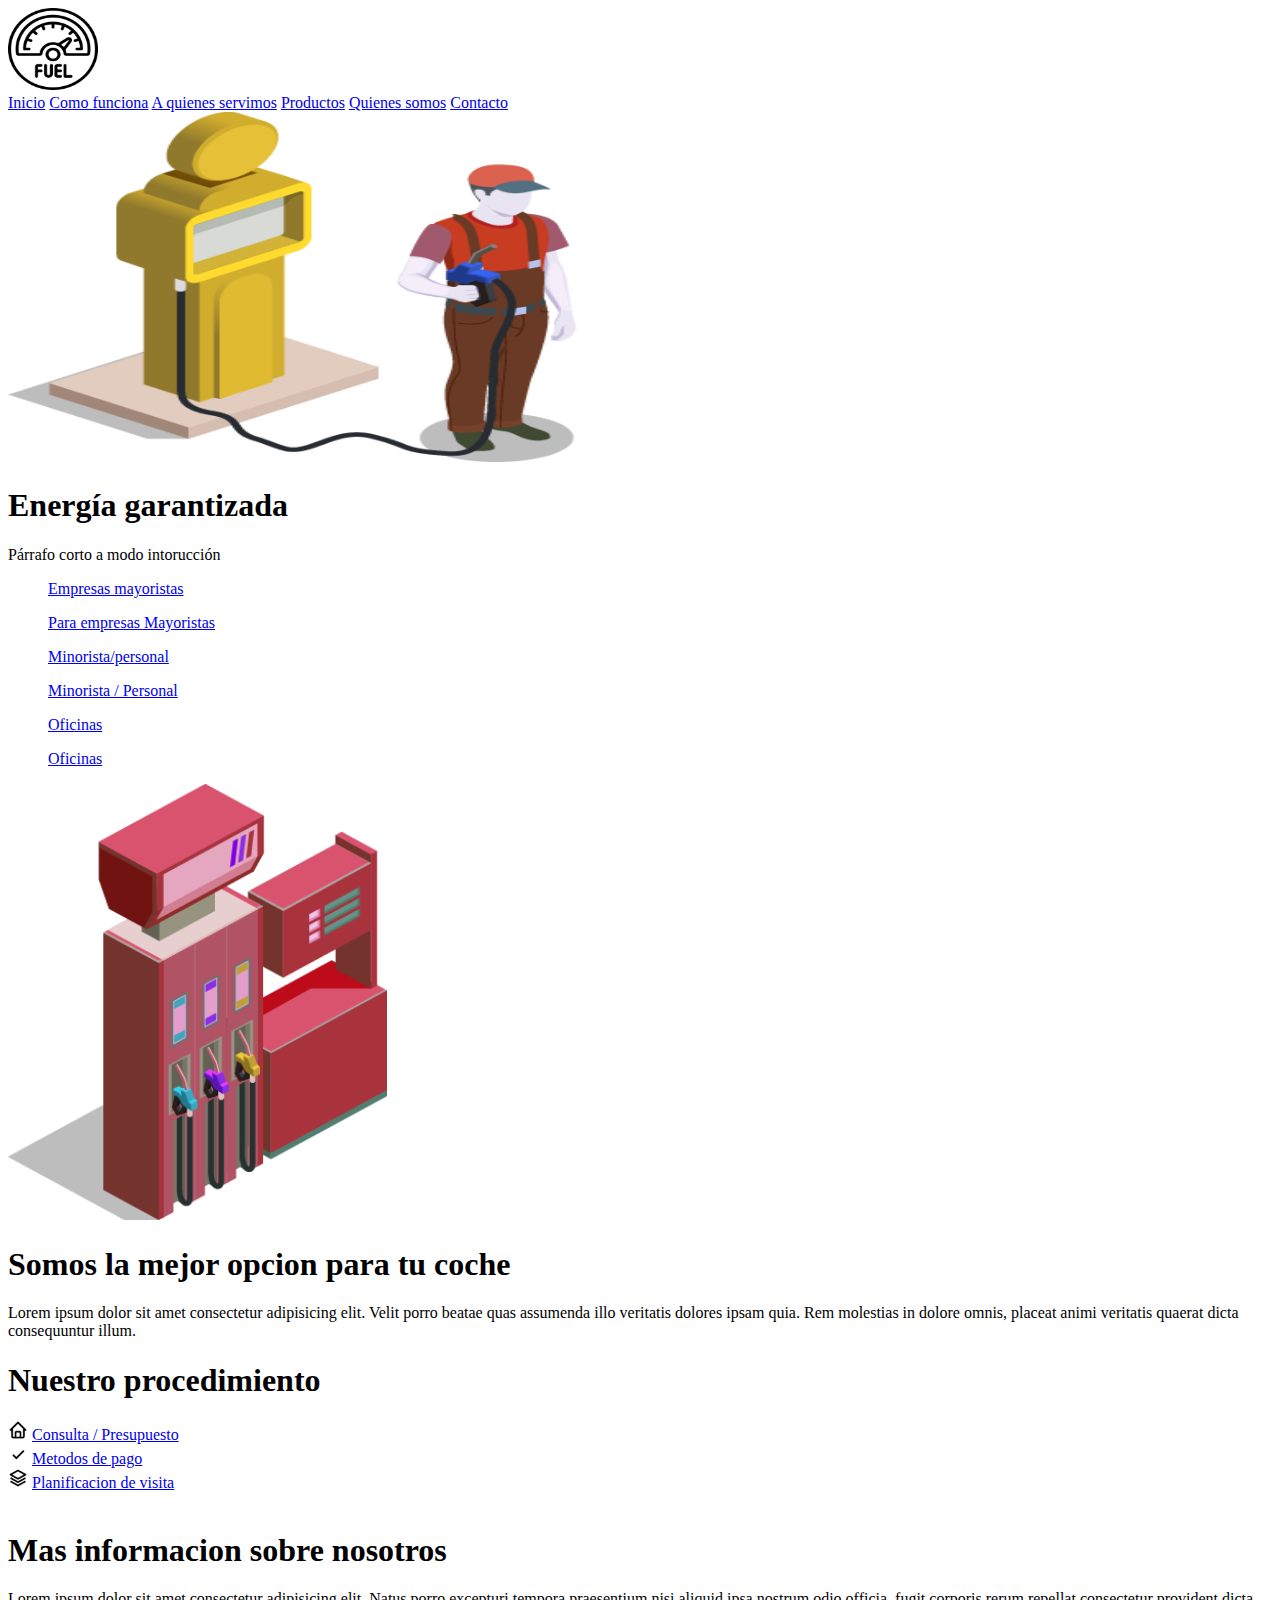
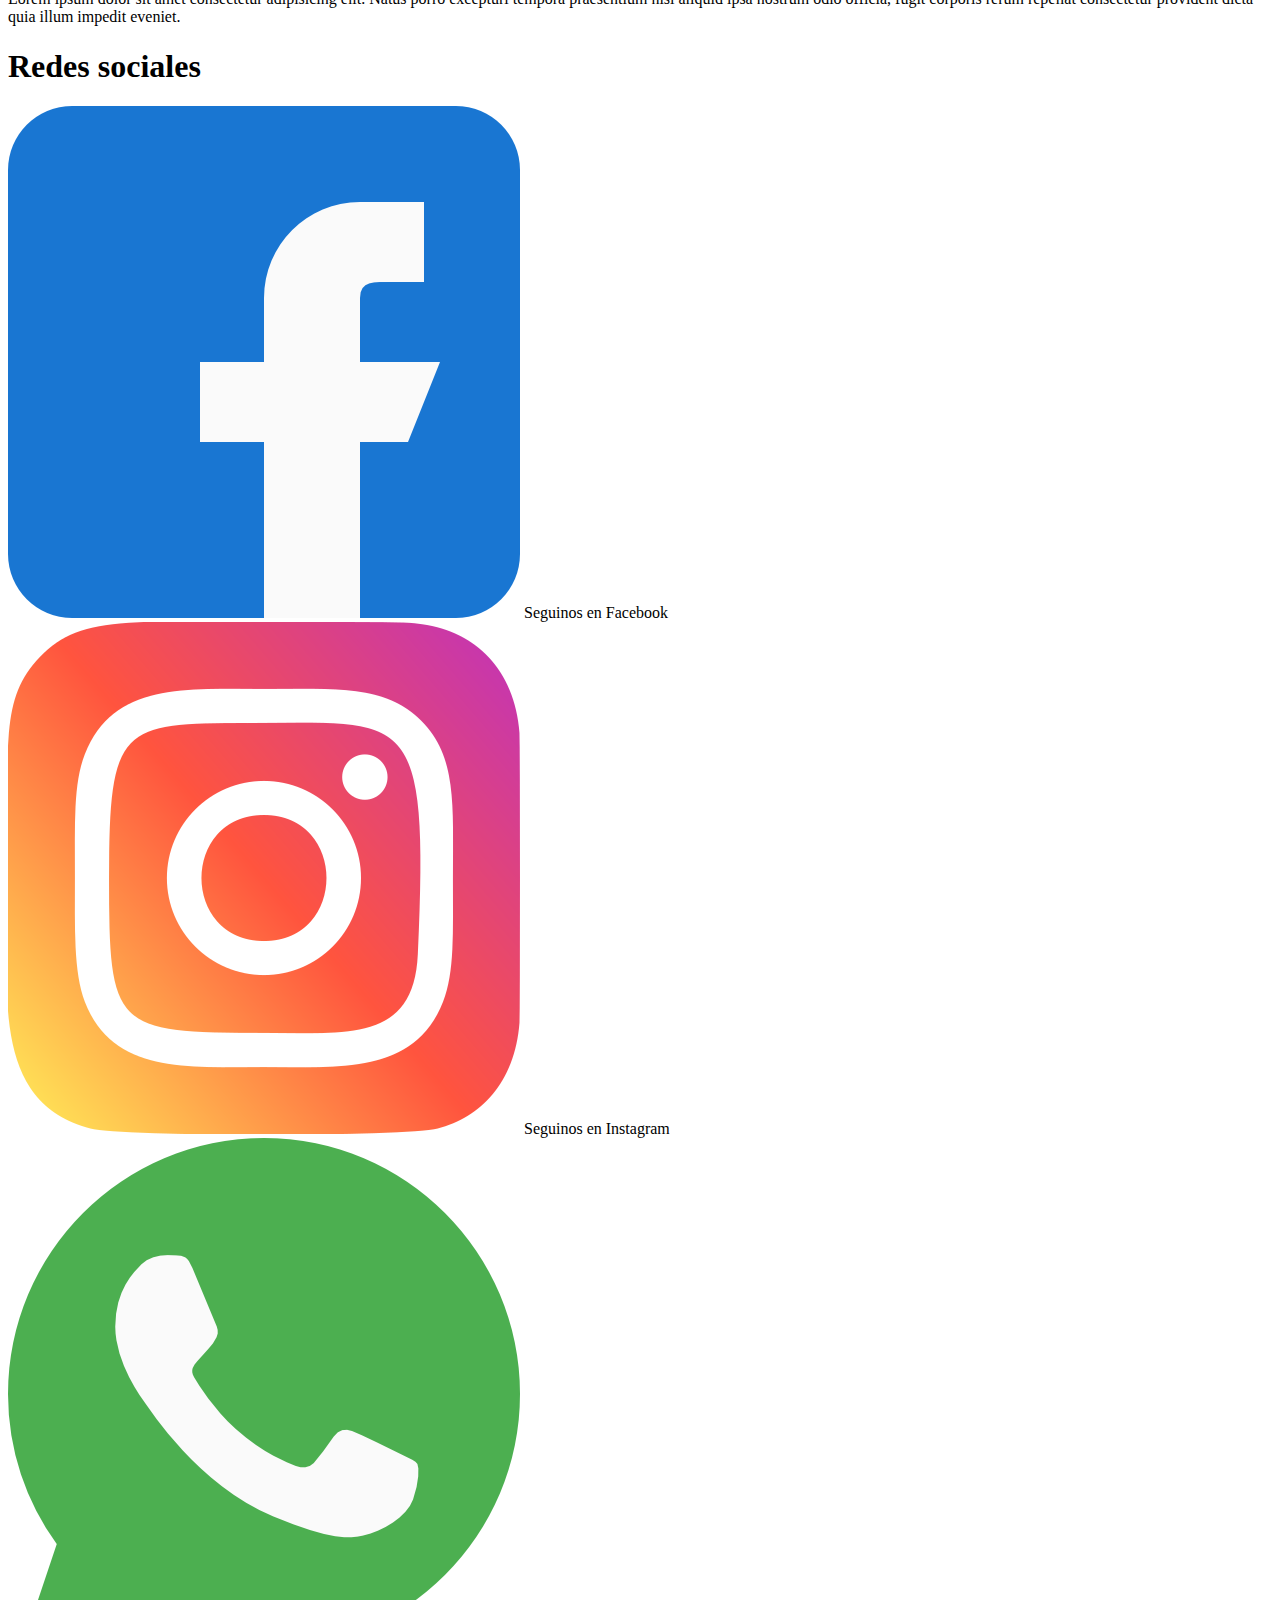
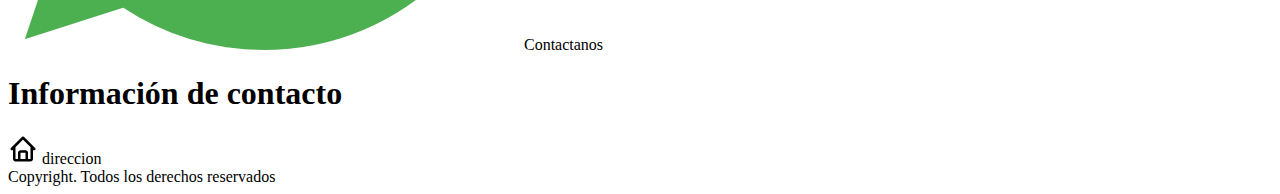
==== index.html @ 1807440f "Creado el proyecto inicial" ====
<!DOCTYPE html>
<html class="html" lang="es">
<head>
    <meta charset="UTF-8"> 
    <meta http-equiv="X-UA-Compatible" content="IE=edge">
    <meta name="viewport" content="width=device-width, initial-scale=1.0">
    <title>Primefuel</title>
    <link rel="stylesheet" href="estilos/Estilo.css">
    <link rel="shortcut icon" href="imagenes/fuel icon.png">

</head>



<body class="body">
   
    <header class="header">
        
        <div class="contenedorlogo">
            <img class="logo" src="imagenes/fuel.png" alt="logo" width="90" height="82" class="responsive">
        </div>
        
        <nav class="navegacion">
            <a class="navegacion__i" href="index.html">Inicio</a> 
         
            <a class="navegacion__cf" href="comofunciona.html">Como funciona</a> 

            <a class="navegacion__aq" href="aquienesservimos.html">A quienes servimos</a> 

            <a class="navegacion__p" href="productos.html">Productos</a>
        
            <a class="navegacion__qs" href="quienessomos.html">Quienes somos</a>

            <a class="navegacion__con" href="contacto.html">Contacto</a>
        </nav>  
    </header>

    <main class="main">
   
        <!--Despues acomodar que el texto vaya centrado o en el lado que corresponda segun imagen que utilizare -->

        <div class="imagenmain">
            
            <img class="imagenmain__1" src="imagenes/Sin título-2.png" alt="Fueldelivery" width="45%" height="350px"; class="responsive">
            <div class="imagenmain__textoenergia"> 
                <h1 class="imagenmain__textoenergia__h1"> Energía garantizada</h1>
                <p class="imagenmain__textoenergia__p">Párrafo corto a modo intorucción</p>
        
            </div>
                   
        </div>
        
        
        <div class="block">

            <ul>
                <a class="block__1" href="aquienesservimos.html"> Empresas mayoristas
                    <p class="block__1__texto1">Para empresas Mayoristas</p>
                </a>

                <a class="block__2" href="aquienesservimos.html">Minorista/personal
                    <p class="block__2__texto2">Minorista / Personal</p>
                </a>

                <a class="block__3" href="aquienesservimos.html">Oficinas
                    <p class="block__3__texto3">Oficinas</p>
                </a>
            </ul>

        </div>
    </main>
    
    <!-- Ver que poner o como reducir la pantalla -->
    <section class="seccion" >
            <img class="seccion__imagen" src="imagenes/Sin título-1.png" alt="imagenfuel" width="30%" height="60%">
            <h1 class="seccion__titulo">Somos la mejor opcion para tu coche</h1>
            <p class="seccion__parrafo">Lorem ipsum dolor sit amet consectetur adipisicing elit. Velit porro beatae quas assumenda illo veritatis dolores ipsam quia. Rem molestias in dolore omnis, placeat animi veritatis quaerat dicta consequuntur illum.</p>
            
    </section>

    <article class="article">
            <h1 class="nuestroprocedimiento">Nuestro procedimiento</h1>

            <div class="bloques">
                
                <div class="bloque1">
                    <img src="imagenes/home-regular-24.png" alt="icono" width="20px" height="20px"> 
                    <a class="bloque1__titulo" href="Consulta/presupuesto.html">Consulta / Presupuesto</a> 
                    
                </div>
               
                <div class="bloque2">
                    <img src="imagenes/check-regular-24.png" alt="icono" width="20px" height="20px">
                    <a class="bloque2__titulo" href="Metodosdepago.html">Metodos de pago</a>
                </div>
                
                <div class="bloque3">
                    <img src="imagenes/layer-regular-24.png" alt="icono" width="20px" height="20px">
                    <a class="bloque3__titulo" href="planificaciondevisita.html">Planificacion de visita</a>

                </div>    
                
                                  
            </div>
        
    </article>

    <br>

    <footer class="pie">

        <div class="contenedorall">

            <div class="contenedorcolumnas">

                <div class="columna1">
                    <h1>Mas informacion sobre nosotros</h1>
                    <P>Lorem ipsum dolor sit amet consectetur adipisicing elit. Natus porro excepturi tempora praesentium nisi aliquid ipsa nostrum odio officia, fugit corporis rerum repellat consectetur provident dicta quia illum impedit eveniet.</P>
                </div>

                <div class="columna2">
                    <h1>Redes sociales</h1>
                    <div class="imagenes">
                        <img src="imagenes/facebook.png" alt="">
                        <label> Seguinos en Facebook</label>

                    </div>

                    <div class="imagenes">
                        <img src="imagenes/instagram.png" alt="">
                        <label> Seguinos en Instagram</label>
                    
                    </div>

                    <div class="imagenes">
                        <img src="imagenes/whatsapp.png" alt="">
                        <label> Contactanos</label>

                    </div>

                </div>

                <div class="columna3">
                    <h1 >Información de contacto</h1>
                    <img src="imagenes/home-regular-24.png" alt="">
                    <label > direccion </label>
                
                </div>
            </div>
        </div>
    
        <div class="piefooter">
            <div class="Copyrigth">
            Copyright. Todos los derechos reservados

            </div>

        </div>

    </footer>

</body>

</html>
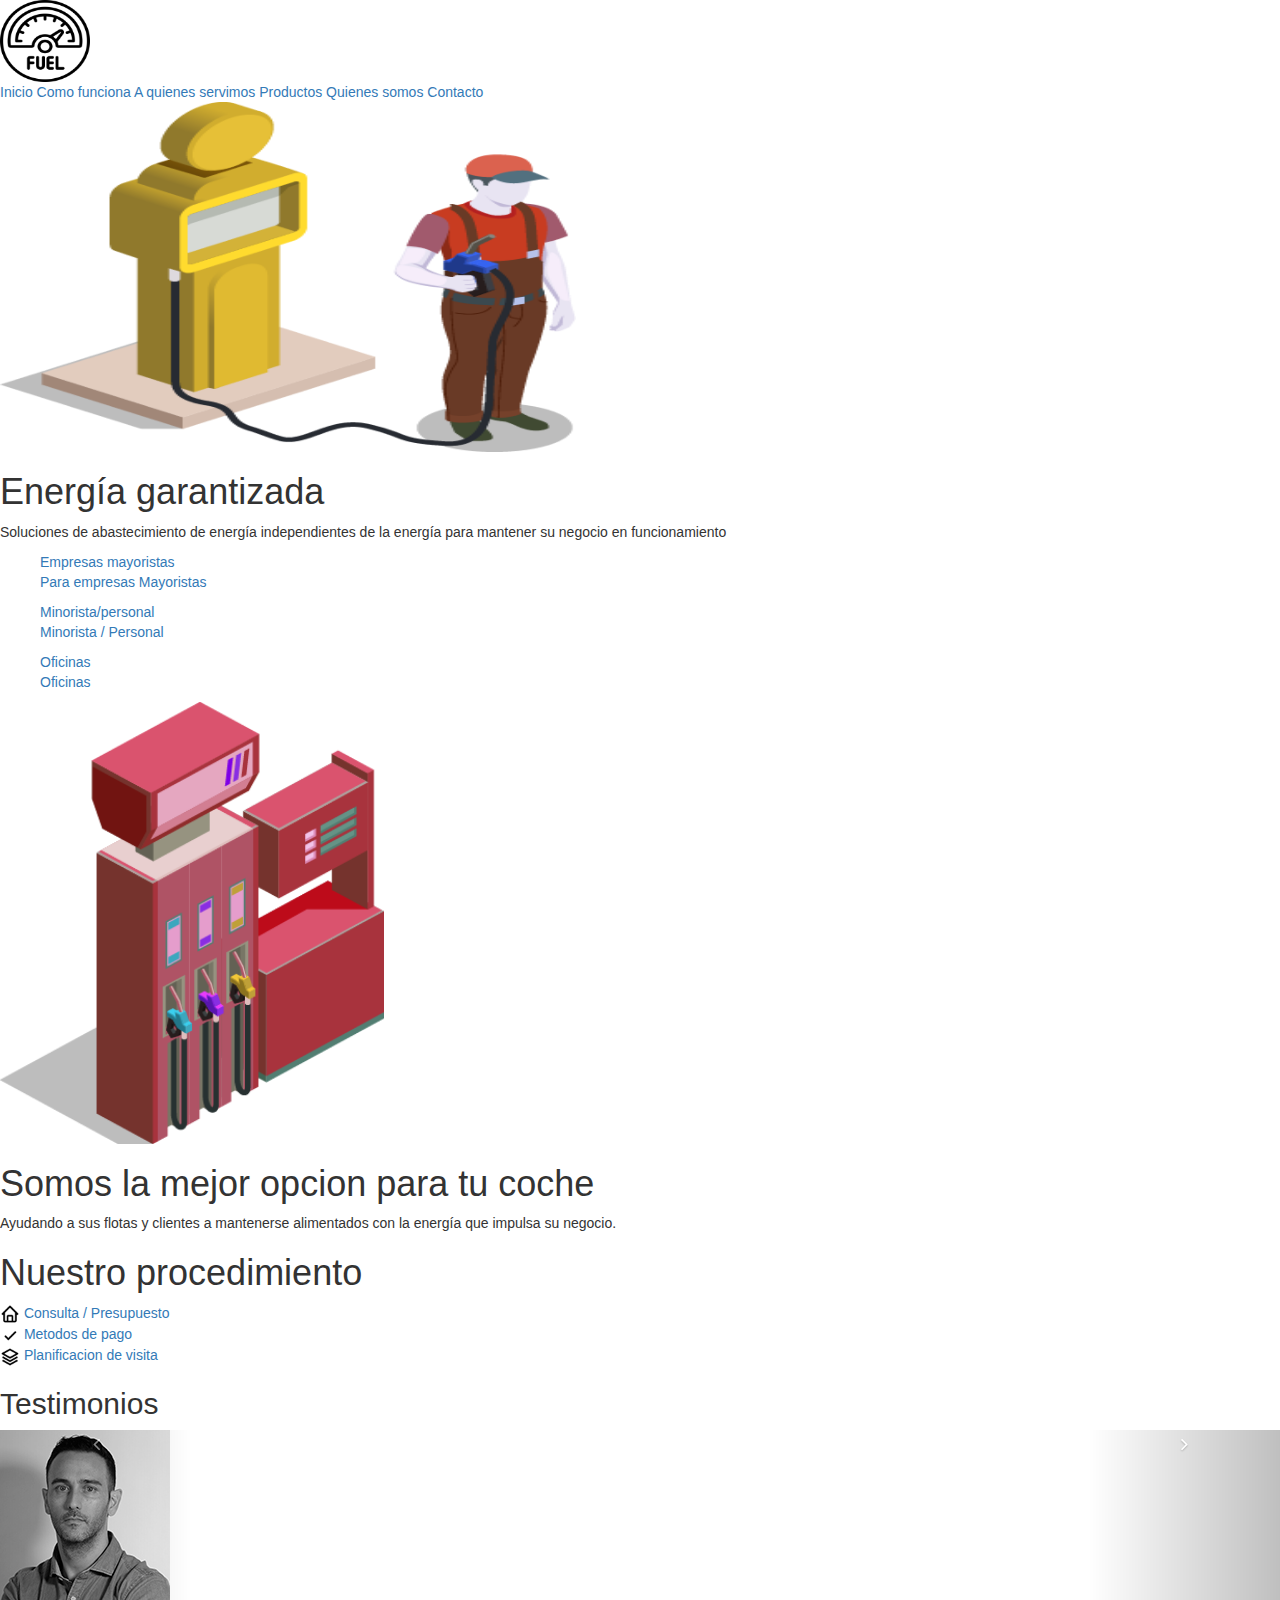
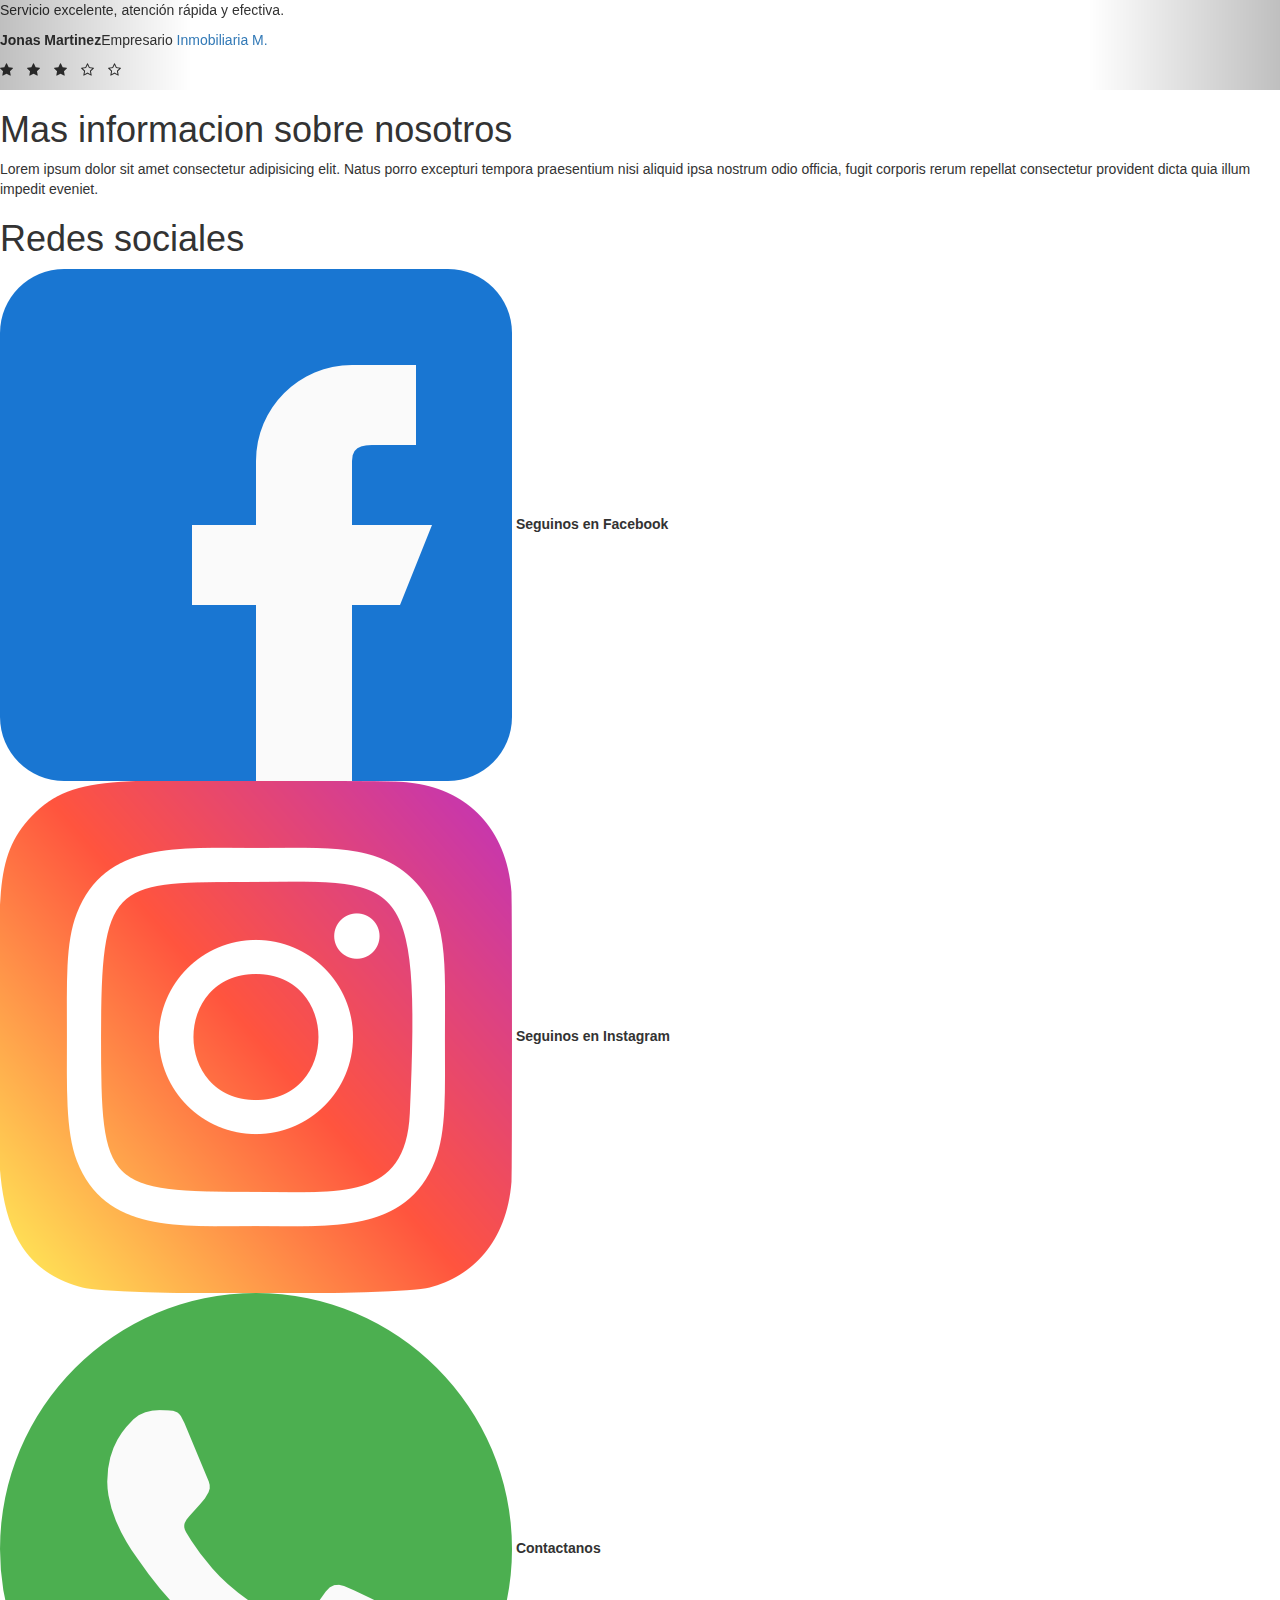
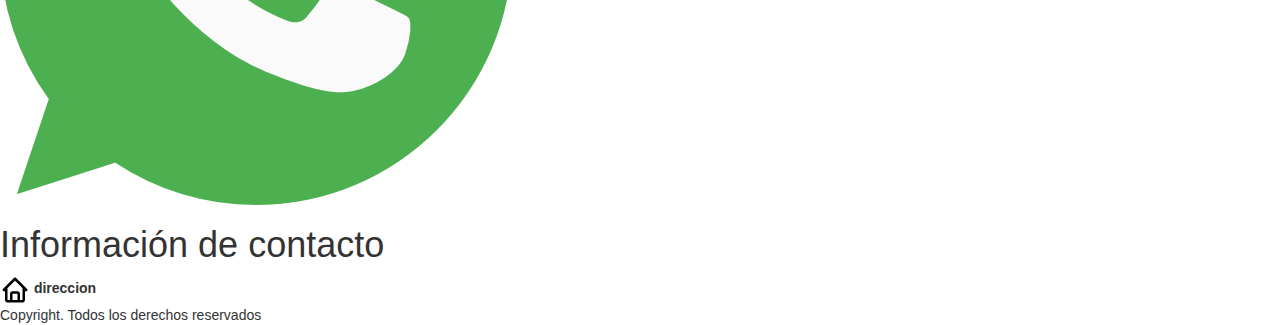
==== commit 9f23a022: "ok" ====
--- a/index.html
+++ b/index.html
@@ -7,6 +7,10 @@
     <title>Primefuel</title>
     <link rel="stylesheet" href="estilos/Estilo.css">
     <link rel="shortcut icon" href="imagenes/fuel icon.png">
+    <link rel="stylesheet" href="https://maxcdn.bootstrapcdn.com/font-awesome/4.7.0/css/font-awesome.min.css">
+    <link rel="stylesheet" href="https://maxcdn.bootstrapcdn.com/bootstrap/3.3.7/css/bootstrap.min.css">
+    <script src="https://ajax.googleapis.com/ajax/libs/jquery/1.12.4/jquery.min.js"></script>
+    <script src="https://maxcdn.bootstrapcdn.com/bootstrap/3.3.7/js/bootstrap.min.js"></script>
 
 </head>
 
@@ -44,7 +48,7 @@
             <img class="imagenmain__1" src="imagenes/Sin título-2.png" alt="Fueldelivery" width="45%" height="350px"; class="responsive">
             <div class="imagenmain__textoenergia"> 
                 <h1 class="imagenmain__textoenergia__h1"> Energía garantizada</h1>
-                <p class="imagenmain__textoenergia__p">Párrafo corto a modo intorucción</p>
+                <p class="imagenmain__textoenergia__p">Soluciones de abastecimiento de energía independientes de la energía para mantener su negocio en funcionamiento</p>
         
             </div>
                    
@@ -74,10 +78,11 @@
     <section class="seccion" >
             <img class="seccion__imagen" src="imagenes/Sin título-1.png" alt="imagenfuel" width="30%" height="60%">
             <h1 class="seccion__titulo">Somos la mejor opcion para tu coche</h1>
-            <p class="seccion__parrafo">Lorem ipsum dolor sit amet consectetur adipisicing elit. Velit porro beatae quas assumenda illo veritatis dolores ipsam quia. Rem molestias in dolore omnis, placeat animi veritatis quaerat dicta consequuntur illum.</p>
+            <p class="seccion__parrafo">Ayudando a sus flotas y clientes a mantenerse alimentados con la energía que impulsa su negocio.</p>
             
     </section>
 
+  
     <article class="article">
             <h1 class="nuestroprocedimiento">Nuestro procedimiento</h1>
 
@@ -99,15 +104,83 @@
                     <a class="bloque3__titulo" href="planificaciondevisita.html">Planificacion de visita</a>
 
                 </div>    
-                
-                                  
-            </div>
-        
+             </div>
     </article>
 
-    <br>
-
-    <footer class="pie">
+    <section class="sectiontestimonios">
+
+        <h2>Testimonios</h2>
+        <div id="micarrusel" class="carousel slide" data-ride="carousel">
+
+
+        <!-- emprezamos carrusel indicadores -->
+        <ol class="carousel-indicators">
+            <li data-target="#micarrusel" data-slide-to="0" class="active"></li>
+            <li data-target="#micarrusel" data-slide-to="1"></li>
+            <li data-target="#micarrusel" data-slide-to="2"></li>
+        </ol>   
+
+            <div class="carousel-inner">		
+                <div class="item active">
+                    <div class="img-box"><img src="imagenes/autor-11-foto-2.jpeg" alt=""></div>
+                    <p class="testimonio">Servicio excelente, atención rápida y efectiva.</p>
+                    <p class="overview"><b>Jonas Martinez</b>Empresario <a href="Empresario">Inmobiliaria M.</a></p>
+                    <div class="star-rating">
+
+                        <ul class="list-inline">
+                            <li class="list-inline-item"><i class="fa fa-star"></i></li>
+                            <li class="list-inline-item"><i class="fa fa-star"></i></li>
+                            <li class="list-inline-item"><i class="fa fa-star"></i></li>
+                            <li class="list-inline-item"><i class="fa fa-star-o"></i></li>
+                            <li class="list-inline-item"><i class="fa fa-star-o"></i></li>
+                        </ul>
+                    </div>
+                </div>
+
+
+                <div class="item">
+                    <div class="img-box"><img src="imagenes/fotos-de-perfil-son-mejor-elegidas-por-personas-extranas-afirma-estudio.jpg" alt=""></div>
+                    <p class="tertimonio">Me salvaron cuando lo necesite, gracias</p>
+                    <p class="overview"><b>Marta Gonzalez</b>Ama de casa <a href="Amadecasa">Casa</a></p>
+                    <div class="star-rating">
+                        <ul class="list-inline">
+                            <li class="list-inline-item"><i class="fa fa-star"></i></li>
+                            <li class="list-inline-item"><i class="fa fa-star"></i></li>
+                            <li class="list-inline-item"><i class="fa fa-star"></i></li>
+                            <li class="list-inline-item"><i class="fa fa-star"></i></li>
+                            <li class="list-inline-item"><i class="fa fa-star-o"></i></li>
+                        </ul>
+                    </div>
+                </div>
+                
+                
+                <div class="item">
+                    <div class="img-box"><img src="imagenes/perfil-resilencia.jpg" alt=""></div>
+                    <p class="testimonial">Quede impactada con el servicio, recomendable</p>
+                    <p class="overview"><b>Pilar Perez</b>Gerente Vodafone <a href="Comercial">Comercial</a></p>
+                    <div class="star-rating">
+                        <ul class="list-inline">
+                            <li class="list-inline-item"><i class="fa fa-star"></i></li>
+                            <li class="list-inline-item"><i class="fa fa-star"></i></li>
+                            <li class="list-inline-item"><i class="fa fa-star"></i></li>
+                            <li class="list-inline-item"><i class="fa fa-star"></i></li>
+                            <li class="list-inline-item"><i class="fa fa-star-half-o"></i></li>
+                        </ul>
+                    </div>
+                </div>		
+            </div>
+
+            <!-- iconos control  -->
+            <a class="carousel-control left" href="#micarrusel" data-slide="prev">
+                <i class="fa fa-angle-left"></i>
+            </a>
+            <a class="carousel-control right" href="#micarrusel" data-slide="next">
+                <i class="fa fa-angle-right"></i>
+            </a>
+        </div>
+    </section>
+
+      <footer class="pie">
 
         <div class="contenedorall">
 
